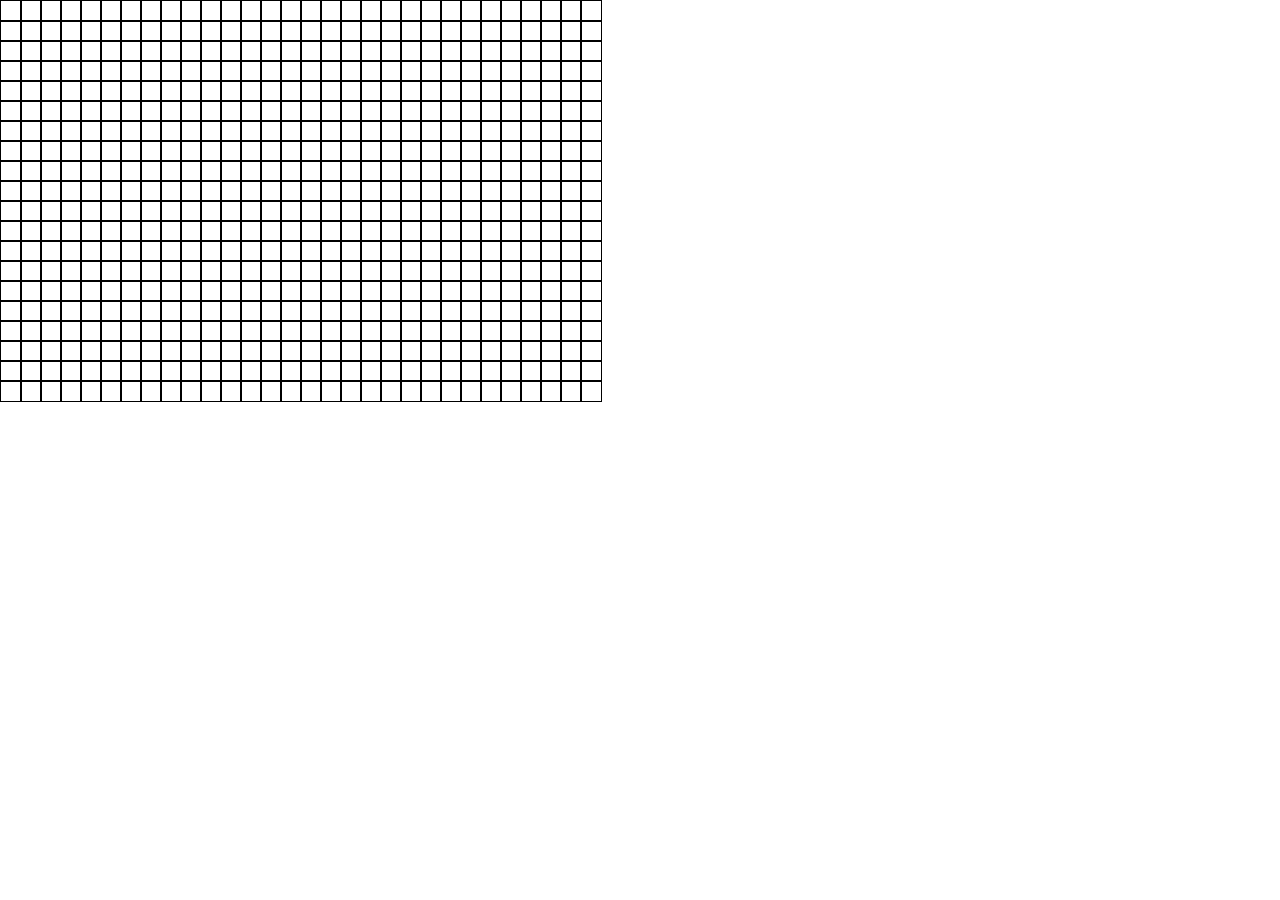
==== Game Of Life/index.html @ 8a780417 "create board" ====
<!DOCTYPE html>
<html lang="en">

<head>
    <meta charset="UTF-8">
    <meta name="viewport" content="width=device-width, initial-scale=1.0">
    <meta http-equiv="X-UA-Compatible" content="ie=edge">
    <title>Document</title>
    <link rel="stylesheet" href="style.css">
</head>

<body>

    <script src="script.js"></script>
</body>

</html>
---- Game Of Life/style.css ----
* {
    margin: 0;
    padding: 0;
}

.square {
    position: absolute;
    border: 1px solid black;
}

.active {
    background-color: #000;
}
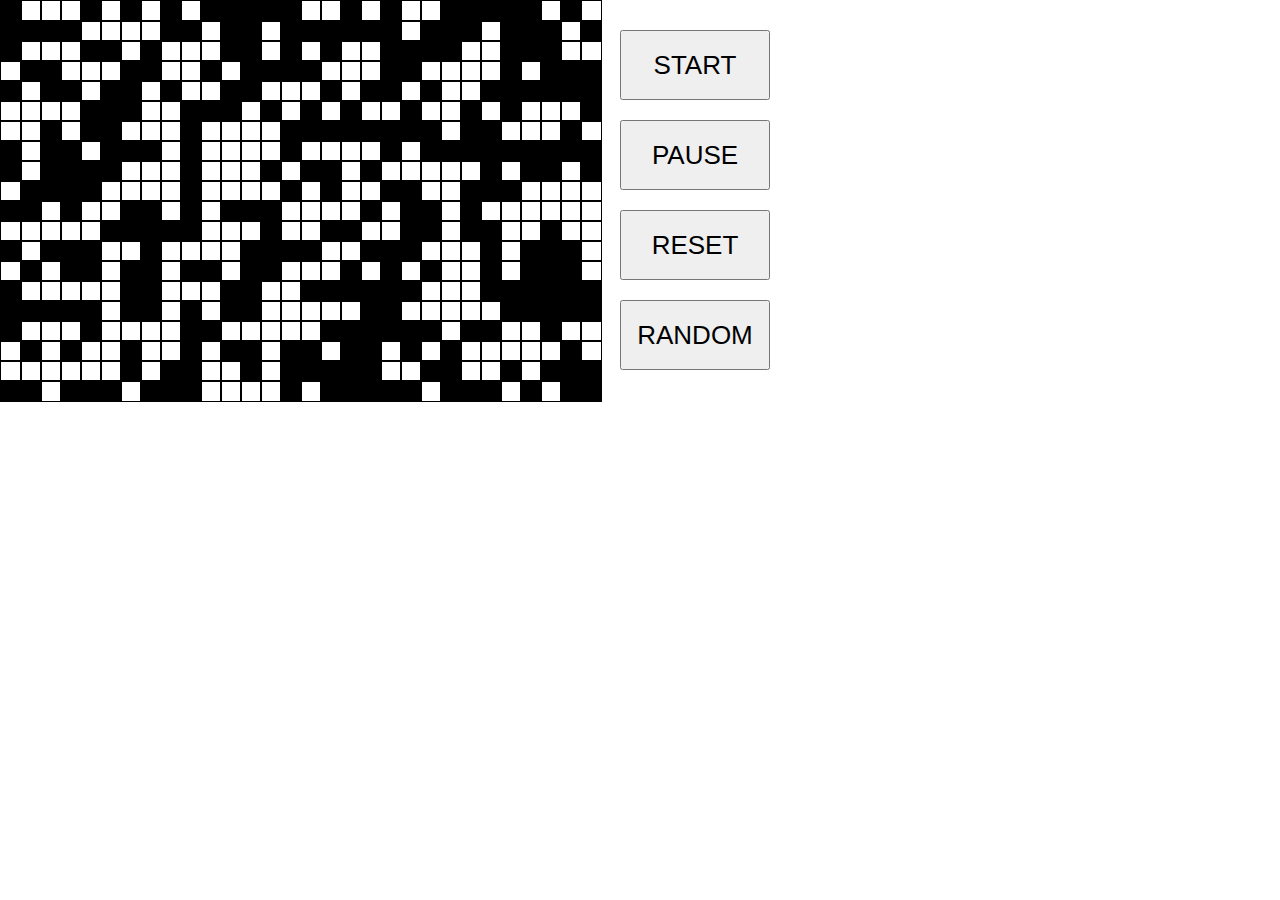
==== commit 90df5541: "button random" ====
--- a/Game Of Life/index.html
+++ b/Game Of Life/index.html
@@ -10,7 +10,10 @@
 </head>
 
 <body>
-
+    <button class='start'>START</button>
+    <button class='pause'>PAUSE</button>
+    <button class='reset'>RESET</button>
+    <button class='random'>RANDOM</button>
     <script src="script.js"></script>
 </body>
 
--- a/Game Of Life/style.css
+++ b/Game Of Life/style.css
@@ -10,4 +10,30 @@
 
 .active {
     background-color: #000;
+}
+
+button {
+    position: absolute;
+    left: 620px;
+    width: 150px;
+    height: 70px;
+    font-size: 26px;
+    font-family: arial;
+    cursor: pointer;
+}
+
+.start {
+    top: 30px;
+}
+
+.pause {
+    top: 120px;
+}
+
+.reset {
+    top: 210px;
+}
+
+.random {
+    top: 300px;
 }